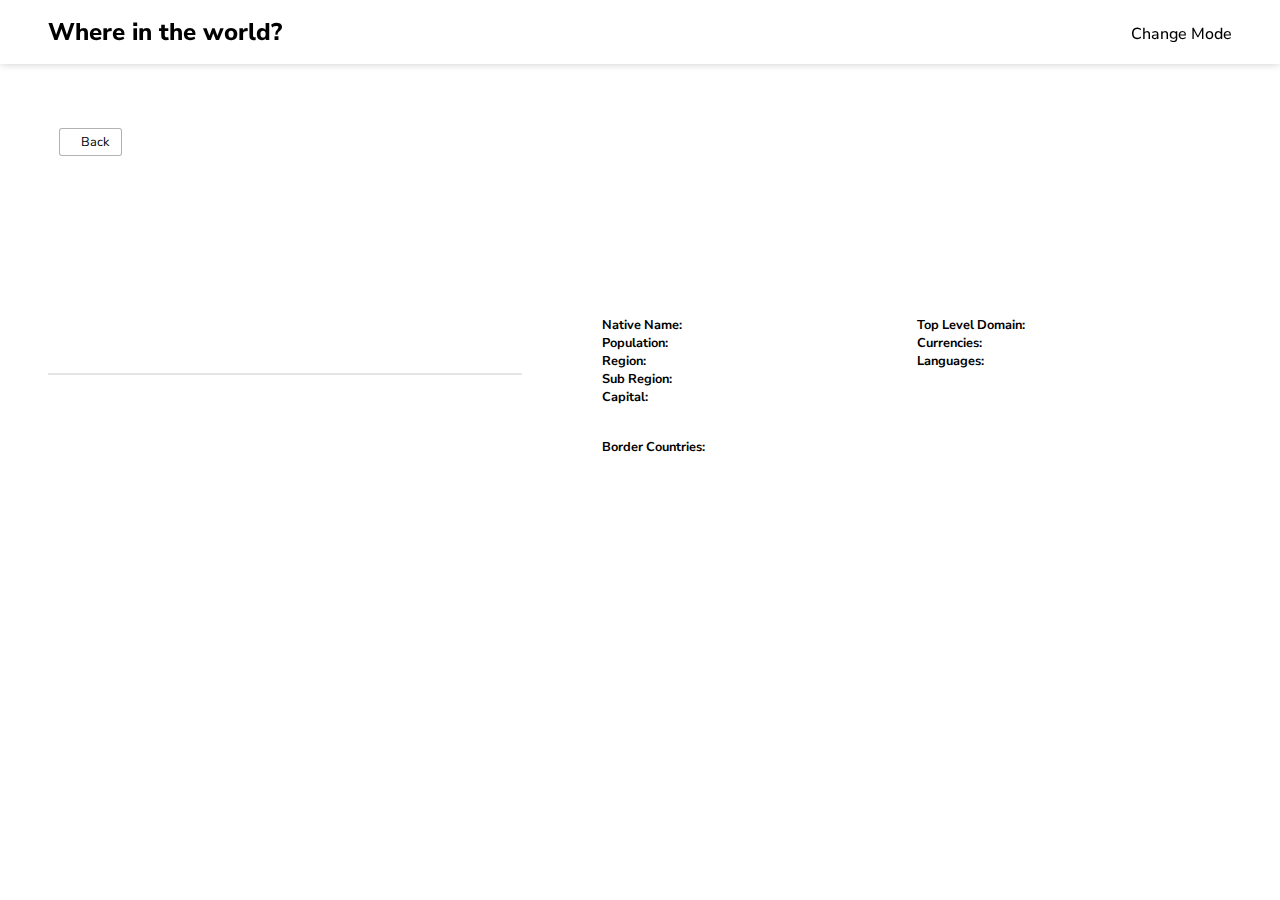
==== country.html @ 1fc6568f "first commit" ====
<!DOCTYPE html>
<html lang="en">
<head>
    <meta charset="UTF-8">
    <meta name="viewport" content="width=device-width, initial-scale=1.0">
    <title>Countries</title>
    <link rel="stylesheet" href="https://cdnjs.cloudflare.com/ajax/libs/font-awesome/6.5.2/css/all.min.css" integrity="sha512-SnH5WK+bZxgPHs44uWIX+LLJAJ9/2PkPKZ5QiAj6Ta86w+fsb2TkcmfRyVX3pBnMFcV7oQPJkl9QevSCWr3W6A==" crossorigin="anonymous" referrerpolicy="no-referrer" />
    <link rel="stylesheet" href="style.css">
    <link rel="stylesheet" href="country.css">
    <script src="country.js" defer></script>
</head>
<body>

    <header class="header-container">
        <div class="header-content">
            <h1 class="title">Where in the world?</h1>
            <p class="mode"><i class="fa-regular fa-moon"></i><span>&nbsp;&nbsp; Change Mode</span></p>
        </div>
    </header>

    <main>
        <div class="nav-btns">
            <div class="back-btn"><i class="fa-solid fa-arrow-left-long"></i> &nbsp;&nbsp; Back</div>
        </div>
    
        <div class="country-info-container">
            <div class="country-info-content">
                <div class="flag-box">
                    <img>
                </div>
                
                <div class="country-text-box">
                    <h3 class="country-title"></h3>
                
                    <div class="country-details">
                        <div class="box-left">
                            <p><b>Native Name: </b><span class="native-name"></span></p>
                            <p><b>Population: </b><span class="population"></span></p>
                            <p><b>Region: </b><span class="region"></span></p>
                            <p><b>Sub Region: </b><span class="sub-region"></span></p>
                            <p><b>Capital: </b><span class="capital"></span></p>
                        </div>
                        <div class="box-right">
                            <p><b>Top Level Domain: </b><span class="tld"></span></p>
                            <p><b>Currencies: </b><span class="currencies"></span></p>
                            <p><b>Languages: </b><span class="languages"></span></p>
                        </div>
                    </div>
                
                    <div class="country-border">
                        <p>Border Countries: </p>
                    </div>
                </div>
            </div>
        </div>
    </main>

</body>
</html>
---- style.css ----
@import url(https://fonts.googleapis.com/css?family=Nunito+Sans:200,300,regular,500,600,700,800,900);
* {
    box-sizing: border-box;
    margin: 0;
    padding: 0;
    font-family: 'Nunito Sans';
}
body {
    --text-color: #000;
    --text-color-second: #2e2e2e;
    --bgcolor: #fff;
    --bgcolor-second: #fff;
    width: 100%;
    height: 100%;
    background-color: var(--bgcolor);
    color: var(--text-color);

}
body.dark {
    --text-color: #fff;
    --text-color-second: #f0f0f0;
    --bgcolor: #1c1b1b;
    --bgcolor-second: #393939;
}
a {
    text-decoration-line: none;
    color: inherit;
}
.header-container {
    width: 100%;
    box-shadow: 0 0 8px rgba(0, 0, 0, 0.2);
    position: fixed;
    top: 0;
    z-index: 100;
    background-color: var(--bgcolor-second);
}
.header-content {
    max-width: 1280px;
    display: flex;
    align-items: center;
    justify-content: space-between;
    margin-inline: auto;
    padding: 1rem 3rem;
}
.header-content .title {
    font-size: 1.5rem;
    font-weight: 800;
}
.header-content .mode {
    font-weight: 500;
    font-size: 1rem;
    cursor: pointer;
}
.header-content .mode i{
    font-size: 1.3rem;
}
main {
    margin-top: 5rem;
}
.main-container {
    width: 100%;
}
.main-content {
    max-width: 1280px;
    padding: 3rem;
    margin-inline: auto;
    display: flex;
    flex-wrap: wrap;
    justify-content: center;
    gap: 3rem;
}
.search-filter-container {
    max-width: 1280px;
    padding: 3rem 4rem;
    margin-inline: auto;
    display: flex;
    align-items: center;
    justify-content: space-between;
}
.select {
    height: 2.5rem;
    box-shadow: 0 0 4px rgba(0, 0, 0, 0.2);
    border: none;
    outline: none;
    border-radius: 4px;
    padding: 0 1rem;
    color: var(--text-color-second);
    cursor: pointer;
    background-color: var(--bgcolor-second);
}
.search-container {
    height: 2.5rem;
    box-shadow: 0 0 4px rgba(0, 0, 0, 0.2);
    overflow: hidden;
    border-radius: 4px;
    padding-left: 1rem;
    color: var(--text-color-second);
    display: flex;
    align-items: center;
    justify-content: start;
    column-gap: 1rem;
    background-color: var(--bgcolor-second);
}
.search-container i {
    cursor: pointer;
}
.search-container input {
    height: 100%;
    flex-grow: 1;
    padding-left: .5rem;
    border: none;
    outline: none;
    width: 400px;
    background-color: var(--bgcolor-second);
    color: var(--text-color-second);
}
.country-container {
    max-width: 250px;
    border-radius: 5px;
    box-shadow: 0 0 4px rgba(0, 0, 0, 0.2);
    overflow: hidden;
    transition: all 0.2s ease-in-out;
    background-color: var(--bgcolor-second);
}
.country-container:hover {
    transform: scale(1.03);
    box-shadow: 0 0 8px rgba(0, 0, 0, 0.2);
}
.country-container img {
    width: 100%;
}
.country-text {
    padding: 1rem .5rem 2rem;
}
.country-text p {
    font-size: .8rem;
}
.country-text h3 {
    padding-bottom: 1rem;
}

@media (max-width: 800px) {
    .search-filter-container{
        flex-direction: column;
        gap: 1rem;
        align-items: flex-start;
        padding: 1rem 1.5rem;
    }
    .search-container{
        width: 90%;
        height: 2rem;
    }
    .select {
        height: 2rem;
    }
}
@media (max-width: 600px) {
    .header-content {
        padding: .75rem 1.5rem;
    }
    .header-content .title{
        font-size: 1.3rem;
    }
    .header-content .mode {
        font-size: .85rem;
    }
}
@media (max-width: 440px) {
    .header-content .mode span {
        display: none;
    }
    .header-content .title{
        font-size: 1.1rem;
    }
    .header-content {
        padding: .75rem 1rem;
    }
    .header-content .mode i{
        font-size: 1.1rem;
    }
}
@media (max-width: 360px) {
    .main-content {
        padding-inline: 1.2rem;
    }
}
---- country.css ----
.nav-btns {
    max-width: 1280px;
    padding: 3rem;
    margin-inline: auto;
}
.back-btn {
    border: 1px solid rgba(0, 0, 0, 0.3);
    font-size: .8rem;
    padding: .25rem .75rem;
    border-radius: 3px;
    margin-left: .7rem;
    display: inline-block;
    font-weight: 400;
    cursor: pointer;
    background-color: var(--bgcolor-second);
}

.country-info-container {
    width: 100%;
}
.country-info-content {
    max-width: 1280px;
    padding: 3rem;
    margin-inline: auto;
    display: flex;
    align-items: center;
}
.flag-box {
    width: 40%;
    overflow: hidden;
}
.flag-box img {
    width: 100%;
    border: .5px solid rgba(0, 0, 0, 0.1)
}
.country-text-box {
    width: 60%;
    display: flex;
    flex-direction: column;
    justify-content: center;
    padding: 2rem 0 2rem 5rem;
    gap: 2rem;
}
.country-text-box h3 {
    font-weight: 800;
    font-size: 1.3rem;
}
.country-details {
    display: flex;
}
.country-details .box-left, .country-details .box-right {
    width: 50%;
}
.country-details p {
    font-size: .8rem;
}
.country-border {
    display: flex;
    align-items: center;
}
.country-border a {
    border: 1px solid rgba(0, 0, 0, 0.3);
    font-size: .7rem;
    padding: .25rem .5rem;
    border-radius: 3px;
    margin-left: .7rem;
    background-color: var(--bgcolor-second);
}
.country-border p {
    font-size: .8rem;
    font-weight: bold;
}
@media (max-width: 760px) {
    .nav-btns{
        padding-bottom: 0rem;
    }
    .country-info-content {
        flex-direction: column;
        align-items: start;
    }
    .flag-box{
        width: 100%;
        max-width: 400px;
        align-self: center;
    }
    .country-text-box{
        width: 100%;
        max-width: 500px;
        margin-inline: auto;
        padding: 1.5rem 2rem;
    }
    .country-details{
        flex-direction: column;
        gap: 1.5rem;
    }
    .country-details .box-left, .country-details .box-right {
        width: 100%;
    }
}
@media (max-width: 425px) {
    .country-info-content{
        padding-inline: 1.5rem;
    }
    .country-text-box{
        padding-inline: 0;
    }
    .nav-btns {
        padding-inline: 1.5rem;
    }
}
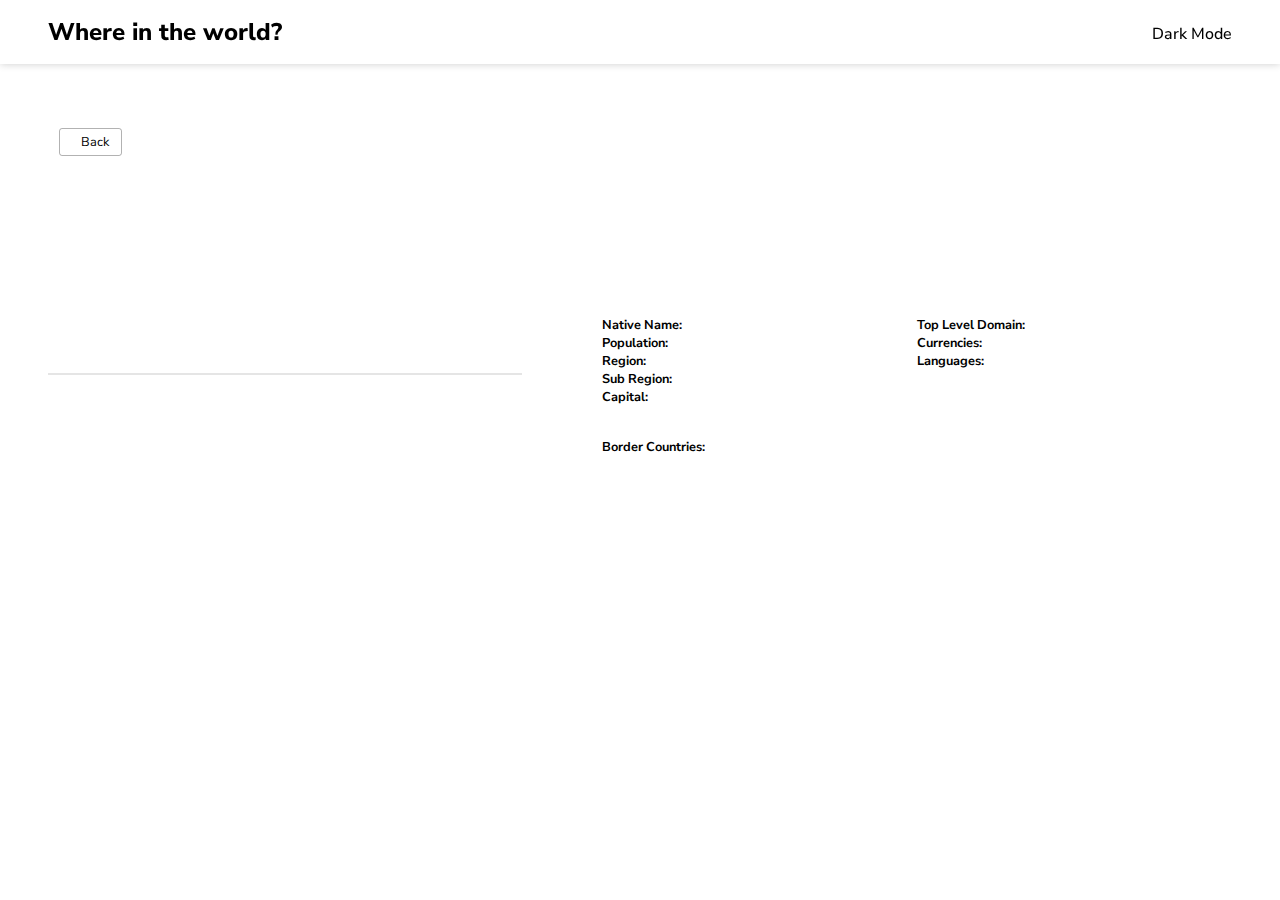
==== commit 9943ee6b: "fix changing mode dark and light" ====
--- a/country.html
+++ b/country.html
@@ -7,7 +7,9 @@
     <link rel="stylesheet" href="https://cdnjs.cloudflare.com/ajax/libs/font-awesome/6.5.2/css/all.min.css" integrity="sha512-SnH5WK+bZxgPHs44uWIX+LLJAJ9/2PkPKZ5QiAj6Ta86w+fsb2TkcmfRyVX3pBnMFcV7oQPJkl9QevSCWr3W6A==" crossorigin="anonymous" referrerpolicy="no-referrer" />
     <link rel="stylesheet" href="style.css">
     <link rel="stylesheet" href="country.css">
+    <link rel="stylesheet" href="" id="mode-css-file">
     <script src="country.js" defer></script>
+    
 </head>
 <body>
 
--- a/style.css
+++ b/style.css
@@ -6,21 +6,11 @@
     font-family: 'Nunito Sans';
 }
 body {
-    --text-color: #000;
-    --text-color-second: #2e2e2e;
-    --bgcolor: #fff;
-    --bgcolor-second: #fff;
     width: 100%;
     height: 100%;
     background-color: var(--bgcolor);
     color: var(--text-color);
 
-}
-body.dark {
-    --text-color: #fff;
-    --text-color-second: #f0f0f0;
-    --bgcolor: #1c1b1b;
-    --bgcolor-second: #393939;
 }
 a {
     text-decoration-line: none;
@@ -50,6 +40,9 @@
     font-weight: 500;
     font-size: 1rem;
     cursor: pointer;
+}
+.header-container .mode span {
+    margin-left: 1rem;
 }
 .header-content .mode i{
     font-size: 1.3rem;
